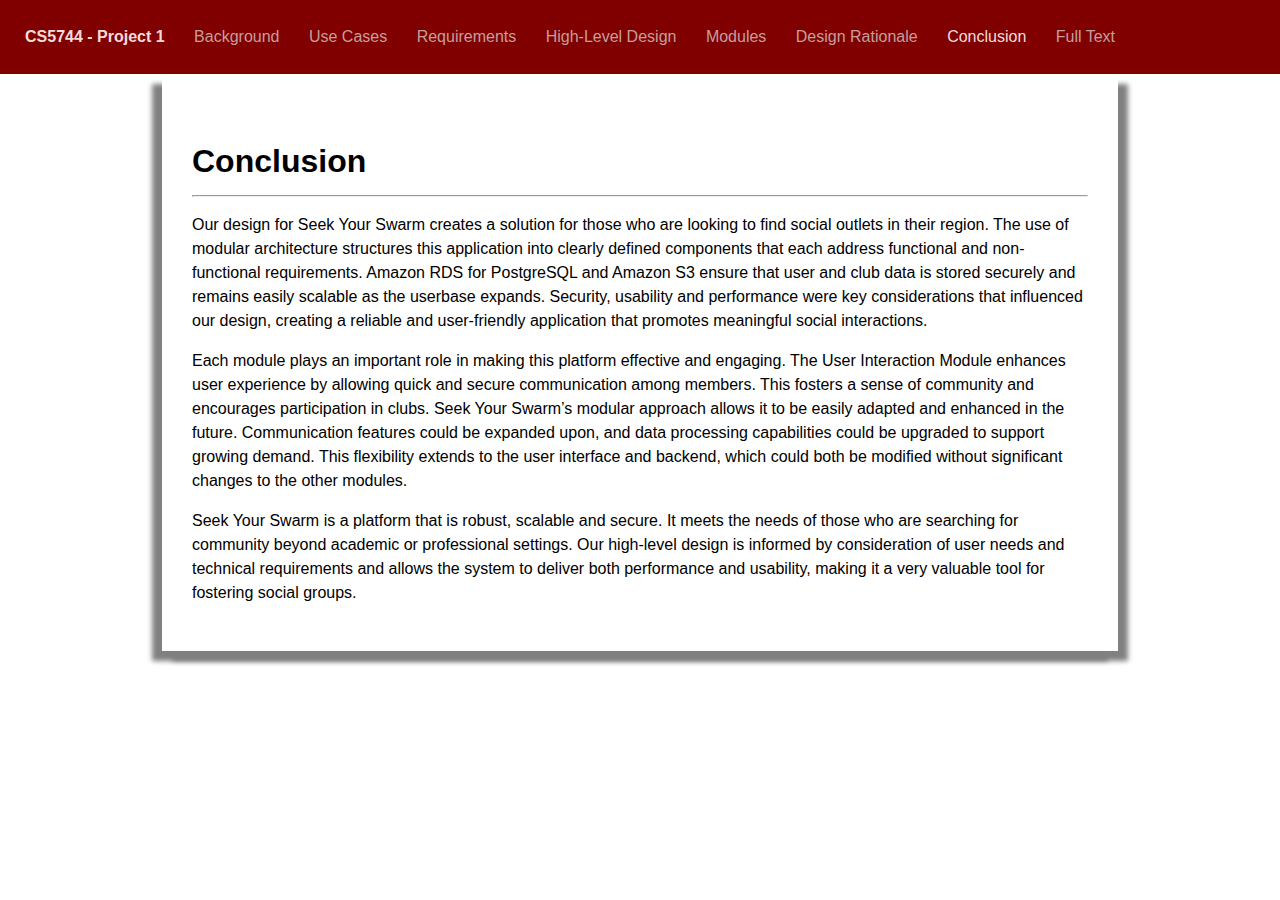
==== conclusion.html @ 47f6f332 "First Draft Push" ====
<html lang="en">
<head>
    <meta charset="UTF-8">
    <meta name="viewport" content="width=device-width, initial-scale=1.0">
    <title>SeekYourSwarm - Conclusion</title>
    <link rel="stylesheet" href="main.css">
</head>
<body>
    <div class="navbar">
        <div class="navbar_container">
            <a class="navbar_link title" href="index.html">CS5744 - Project 1</a>
            <a class="navbar_link" href="background.html">Background</a>
            <a class="navbar_link" href="use_cases.html">Use Cases</a>
            <a class="navbar_link" href="requirements.html">Requirements</a>
            <a class="navbar_link" href="high_level_design.html">High-Level Design</a>
            <a class="navbar_link" href="modules.html">Modules</a>
            <a class="navbar_link" href="design_rationale.html">Design Rationale</a>
            <a class="navbar_link active" href="conclusion.html">Conclusion</a>
            <a class="navbar_link" href="index.html">Full Text</a>
        </div>
    </div>

    <div id="content">
        <br>
        <h1>Conclusion</h1>
        <hr>
        <p>Our design for Seek Your Swarm creates a solution for those who are looking to find social outlets in their region. The use of modular architecture structures this application into clearly defined components that each address functional and non-functional requirements. Amazon RDS for PostgreSQL and Amazon S3 ensure that user and club data is stored securely and remains easily scalable as the userbase expands. Security, usability and performance were key considerations that influenced our design, creating a reliable and user-friendly application that promotes meaningful social interactions. </p>
        <p>Each module plays an important role in making this platform effective and engaging. The User Interaction Module enhances user experience by allowing quick and secure communication among members. This fosters a sense of community and encourages participation in clubs. Seek Your Swarm’s modular approach allows it to be easily adapted and enhanced in the future. Communication features could be expanded upon, and data processing capabilities could be upgraded to support growing demand. This flexibility extends to the user interface and backend, which could both be modified without significant changes to the other modules. </p>
        <p>Seek Your Swarm is a platform that is robust, scalable and secure. It meets the needs of those who are searching for community beyond academic or professional settings. Our high-level design is informed by consideration of user needs and technical requirements and allows the system to deliver both performance and usability, making it a very valuable tool for fostering social groups. </p>

    </div>
</body>
---- main.css ----
body {
    margin: 0;
    font-family:'Lucida Sans', 'Lucida Sans Regular', 'Lucida Grande', 'Lucida Sans Unicode', Geneva, Verdana, sans-serif;
    line-height: 24px;
}
.navbar {
    background-color: maroon;
    min-height: 70px;
    grid-template-columns: auto auto auto auto auto auto auto auto auto;
}

.navbar_container {
    padding-top: 25px;
    padding-bottom: 25px;
}

a {
    text-decoration: none;
}

.navbar_link {
    color: rgb(196, 158, 158);
    margin-left: 25px;
}

.navbar_link:hover {
    cursor: pointer;
    color: rgb(243, 219, 219)!important;
}

.title {
    color: rgb(243, 219, 219)!important;
    font-weight: bold;
}

.active {
    color: rgb(243, 219, 219)!important;
    /* font-weight: bold; */
}

#names {
    width: 210px;
    margin-top: -5px;
    margin-right: 25px;
}

#content {
    padding: 30px;
    width: 70%;
    margin: auto;
    box-shadow:
    10px 10px 5px grey, /* First shadow */
    -10px 10px 5px grey; /* Second shadow */

}

table {
    margin: auto;
}

th {
    font-weight: bold;
    padding: 8px;
}

.dark_row {
    background-color: rgb(219, 219, 219);
}

.light_row {
    background-color: rgb(241, 241, 241);
}
td {
    padding: 8px;
}

img {
    width: 70%;
}
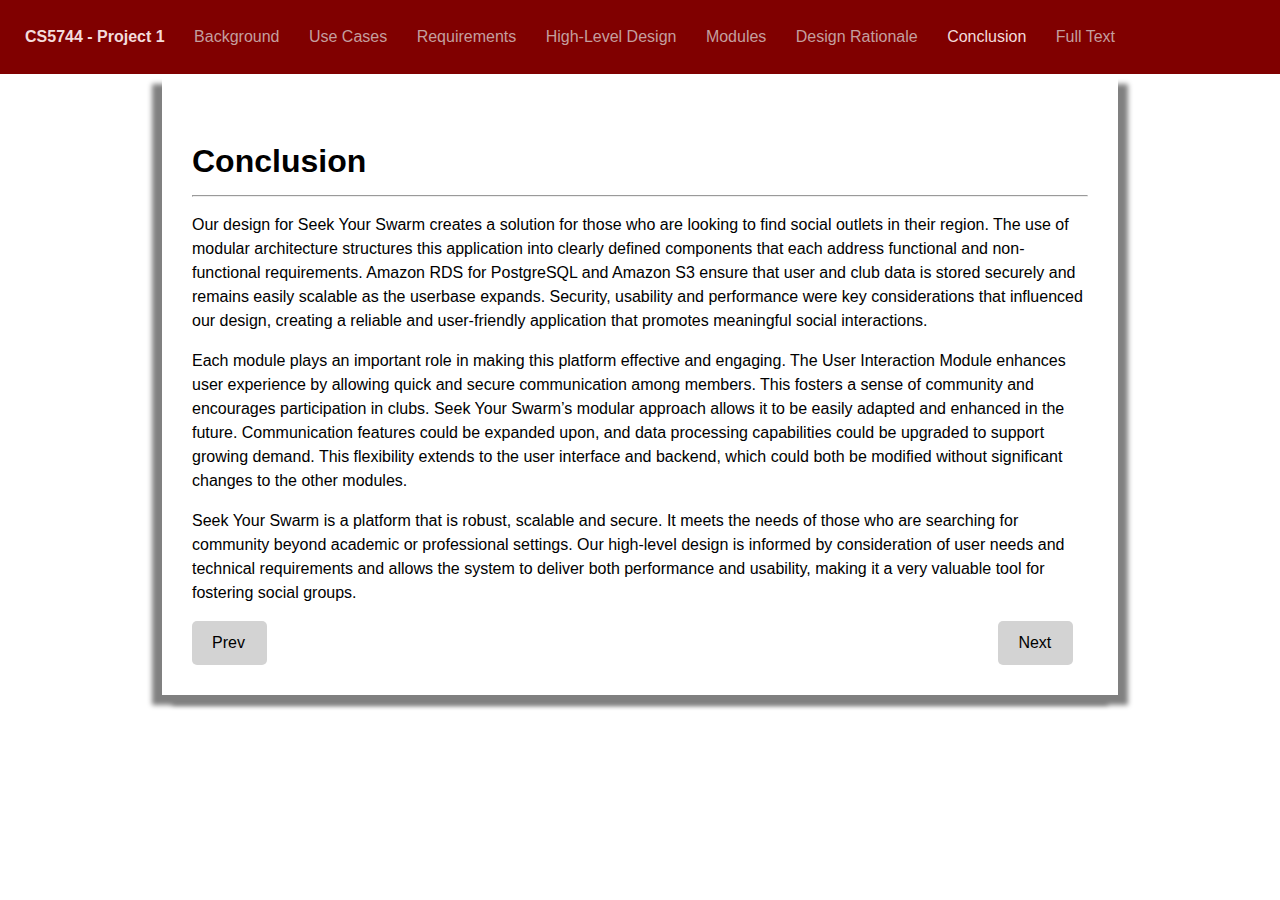
==== commit b3a168de: "Final version" ====
--- a/conclusion.html
+++ b/conclusion.html
@@ -9,14 +9,14 @@
     <div class="navbar">
         <div class="navbar_container">
             <a class="navbar_link title" href="index.html">CS5744 - Project 1</a>
-            <a class="navbar_link" href="background.html">Background</a>
+            <a class="navbar_link" href="index.html">Background</a>
             <a class="navbar_link" href="use_cases.html">Use Cases</a>
             <a class="navbar_link" href="requirements.html">Requirements</a>
             <a class="navbar_link" href="high_level_design.html">High-Level Design</a>
             <a class="navbar_link" href="modules.html">Modules</a>
             <a class="navbar_link" href="design_rationale.html">Design Rationale</a>
             <a class="navbar_link active" href="conclusion.html">Conclusion</a>
-            <a class="navbar_link" href="index.html">Full Text</a>
+            <a class="navbar_link" href="full_text.html">Full Text</a>
         </div>
     </div>
 
@@ -28,5 +28,9 @@
         <p>Each module plays an important role in making this platform effective and engaging. The User Interaction Module enhances user experience by allowing quick and secure communication among members. This fosters a sense of community and encourages participation in clubs. Seek Your Swarm’s modular approach allows it to be easily adapted and enhanced in the future. Communication features could be expanded upon, and data processing capabilities could be upgraded to support growing demand. This flexibility extends to the user interface and backend, which could both be modified without significant changes to the other modules. </p>
         <p>Seek Your Swarm is a platform that is robust, scalable and secure. It meets the needs of those who are searching for community beyond academic or professional settings. Our high-level design is informed by consideration of user needs and technical requirements and allows the system to deliver both performance and usability, making it a very valuable tool for fostering social groups. </p>
 
+        <div id="control">
+            <a class="nav_button" href="design_rationale.html">Prev</a>
+            <a class="nav_button" href="full_text.html">Next</a>
+        </div>
     </div>
 </body>--- a/main.css
+++ b/main.css
@@ -75,5 +75,26 @@
 }
 
 img {
-    width: 70%;
+    width: 60%;
+}
+
+#control {
+    grid-template-columns: 90% 10%;
+    display: grid;
+}
+
+.nav_button {
+    background-color: lightgray;
+    padding: 10px;
+    padding-left: 20px;
+    padding-right: 20px;
+    border-radius: 5px;
+    color: black;
+    text-decoration: none;
+    width: 35px;
+}
+
+.nav_button:hover {
+    cursor: pointer;
+    background-color: rgb(166, 166, 166);
 }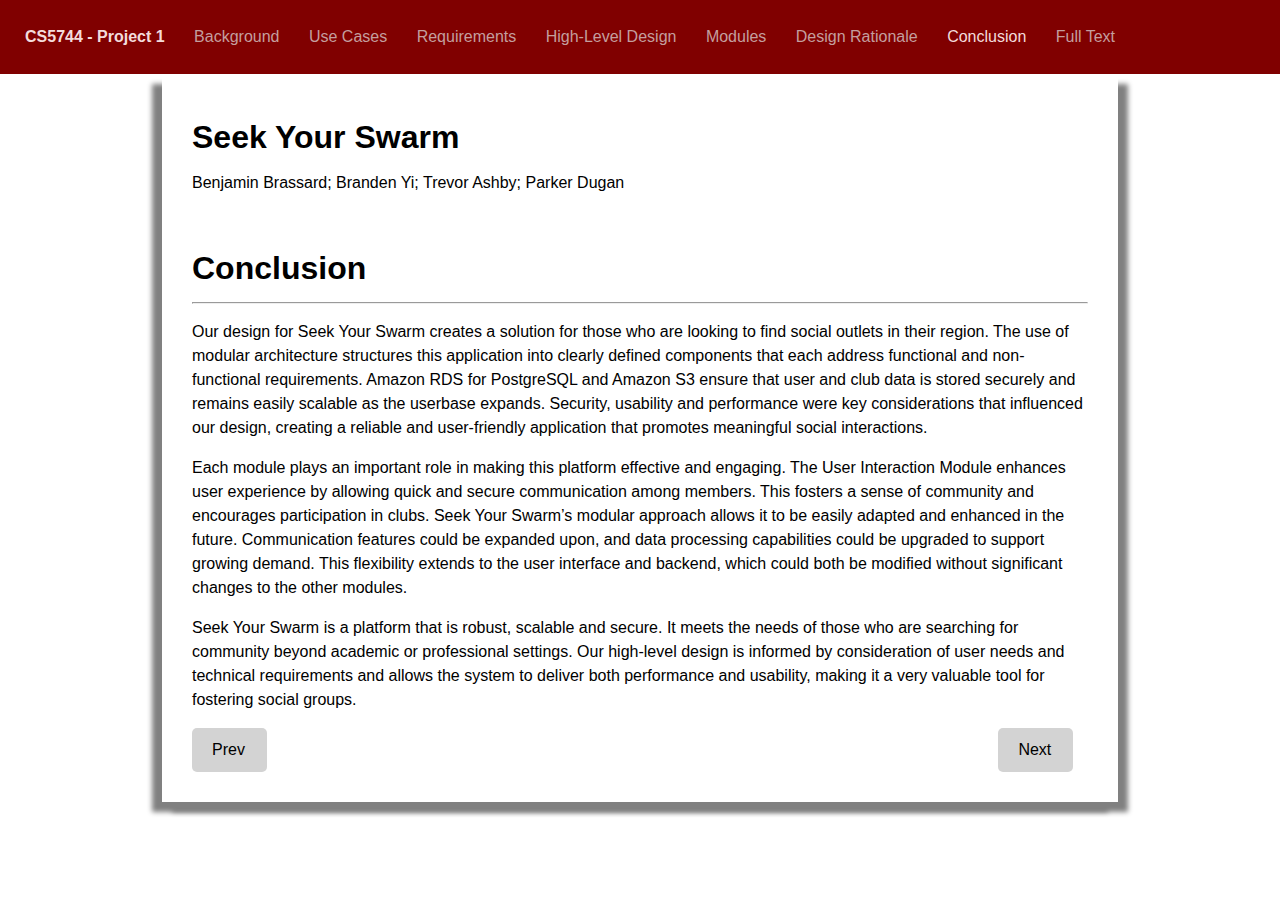
==== commit 58187345: "added names to all pages" ====
--- a/conclusion.html
+++ b/conclusion.html
@@ -21,6 +21,10 @@
     </div>
 
     <div id="content">
+
+        <h1>Seek Your Swarm</h1>
+        <p>Benjamin Brassard; Branden Yi; Trevor Ashby; Parker Dugan</p>
+
         <br>
         <h1>Conclusion</h1>
         <hr>
